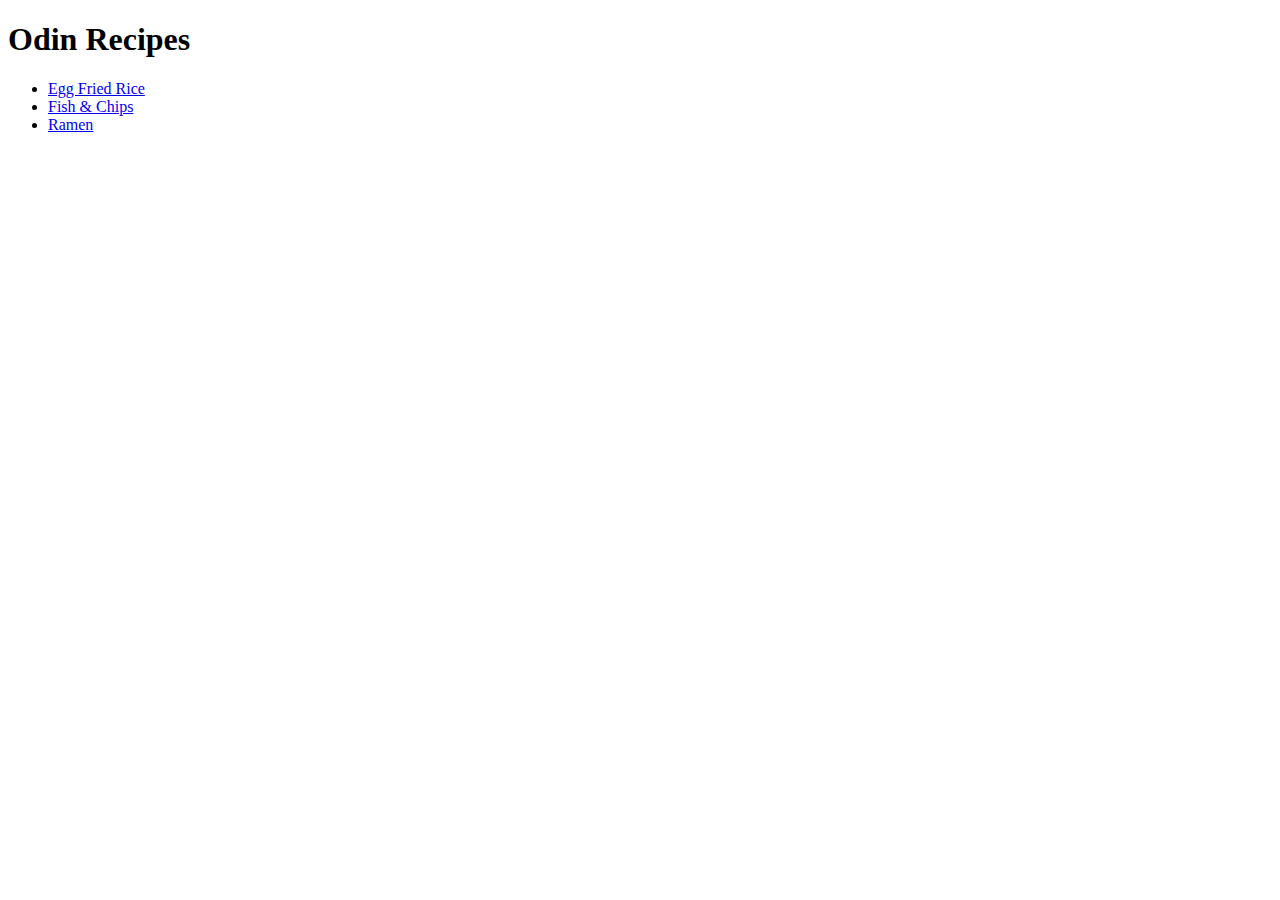
==== index.html @ c6954379 "Fix error in index.html file" ====
<!DOCTYPE html>
<html lang="en">
<head>
    <meta charset="UTF-8">
    <meta name="viewport" content="width=device-width, initial-scale=1.0">
    <title>Document</title>
</head>
<body>
    
    <h1> Odin Recipes </h1>

    <ul>
        <li> 
            <a href="recipes/Egg_Fried_Rice.html"> Egg Fried Rice</a>
        </li>
        <li> 
            <a href="recipes/Fish_and_Chips.html"> Fish & Chips</a>
        </li>
        <li> 
            <a href="recipes/Ramen.html"> Ramen</a>
        </li>
    </ul>

</body>
</html>
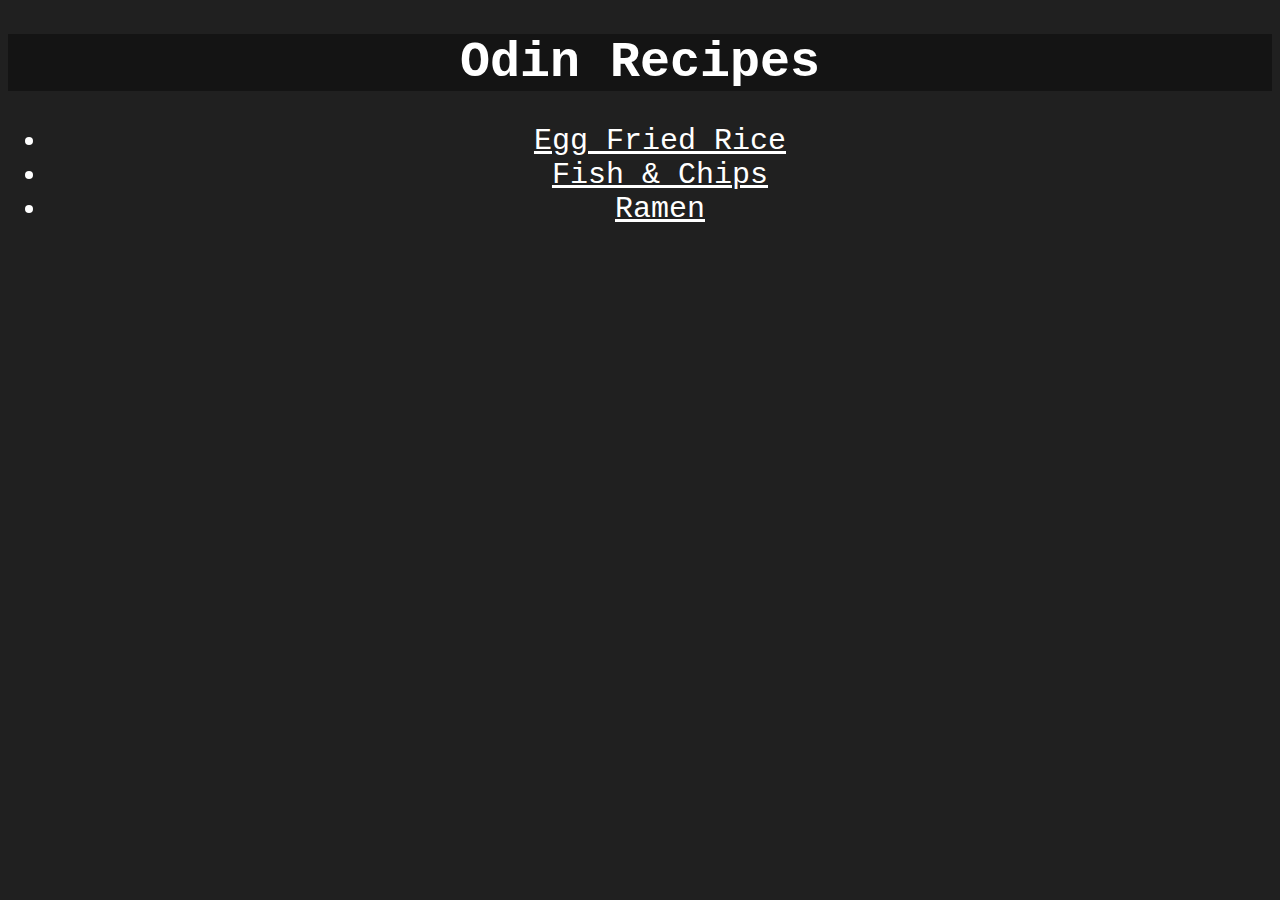
==== commit 2848c8ec: "Add Css styles to all html Files" ====
--- a/index.html
+++ b/index.html
@@ -3,13 +3,14 @@
 <head>
     <meta charset="UTF-8">
     <meta name="viewport" content="width=device-width, initial-scale=1.0">
-    <title>Document</title>
+    <title> Odin Recipes </title>
+    <link rel="stylesheet" href="styles/styles-index.css"> 
 </head>
 <body>
     
-    <h1> Odin Recipes </h1>
+    <h1 class="Title Main"> Odin Recipes </h1>
 
-    <ul>
+    <ul class="List Main">
         <li> 
             <a href="recipes/Egg_Fried_Rice.html"> Egg Fried Rice</a>
         </li>
--- a/styles/styles-index.css
+++ b/styles/styles-index.css
@@ -0,0 +1,21 @@
+* {
+    background-color: rgb(32, 32, 32);
+    font-family:'Courier New', Courier, monospace, serif;
+}
+
+.Title.Main {
+    text-align: center;
+    color: white;
+    font-size: 50px;
+    background-color: rgb(20, 20, 20)
+}
+
+.List.Main {
+    text-align: center;
+    color: white;
+    font-size: 30px;
+}
+
+a {
+    color: white;
+}